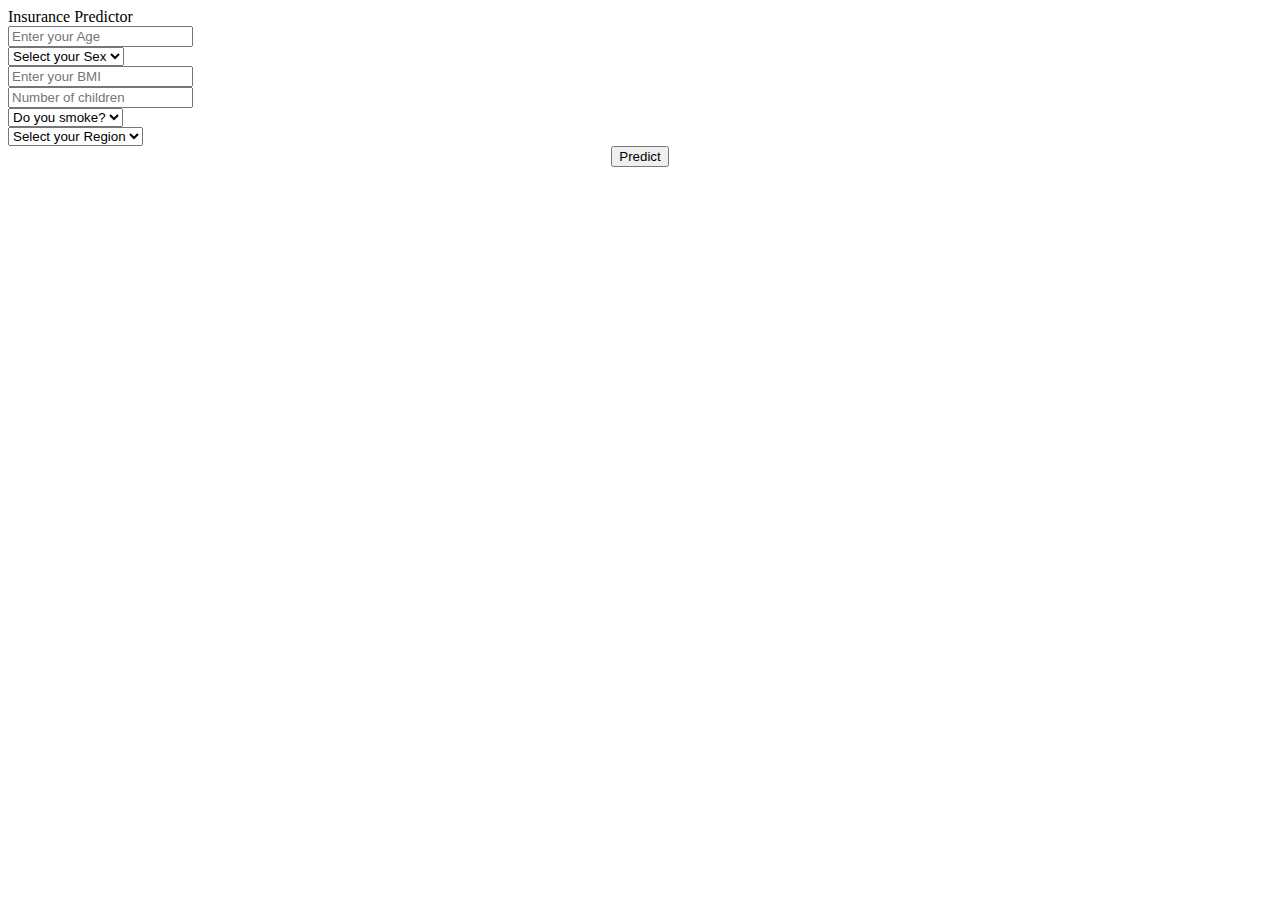
==== templates/index.html @ b15c61d4 "final" ====
<!DOCTYPE html>
<html lang="en" dir="ltr">
   <head>
      <meta charset="utf-8">
      <title>Medical Insurance Predictor</title>
      <link rel="stylesheet" href="static\css\style.css">
   </head>
   <body>
      <div class="wrapper">
         <div class="title">
            Insurance Predictor
         </div>
         <form action="/predict" method="get">
            <div class="field input">
               <label></label>
               <input type="text" name="age" id='age' placeholder="Enter your Age">
            </div>
            <div class="selectWrapper">
               <select name="sex" class="selectBox">
                  <option value="0">Select your Sex</option>
                  <option value="0">Male</option>
                  <option value="1">Female</option>
               </select>
               <!-- <input type="text" name="sex" id='sex' placeholder="Enter your Sex"> -->
            </div>
            <div class="field input">
               <label></label>
               <input type="text" name="bmi" id='bmi' placeholder="Enter your BMI">
            </div>
            <div class="field input">
               <label></label>
               <input type="text" name="chi" id='chi' placeholder="Number of children">
            </div>
            <div class="selectWrapper">
               <select name="smo" class="selectBox">
                  <option value=0>Do you smoke?</option>
                  <option value=0>Yes</option>
                  <option value=1>No</option>
               </select>
               <!-- <input type="text" name="smo" id='smo' placeholder="Do you smoke?"> -->
            </div>
            <div class="selectWrapper">
               <select name="reg" class="selectBox">
                  <option value=0>Select your Region</option>
                  <option value=0>Southeast</option>
                  <option value=1>Southwest</option>
                  <option value=2>Northeast</option>
                  <option value=3>Northwest</option>
               </select>
               <!-- <input type="text" name="reg" id='reg' placeholder="Enter your Region"> -->
            </div>
            <div class="field"><center>
               <input type="submit" value="Predict"></center>
               <!--<button class="btn-1">Predict</button>-->
            </div>
            </div>
            </form>
      </div>
   </body>
</html>
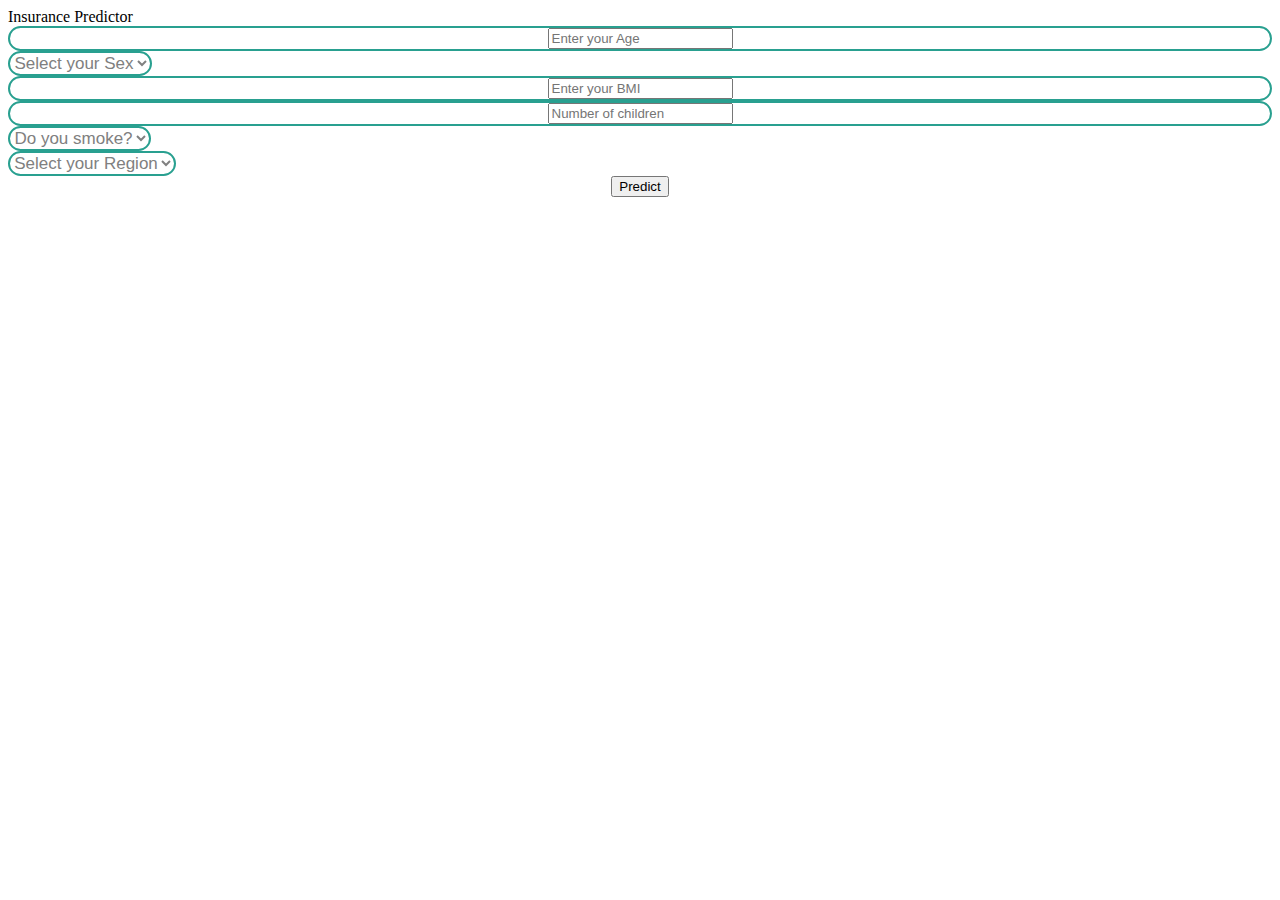
==== commit d58e402f: "final" ====
--- a/templates/index.html
+++ b/templates/index.html
@@ -3,8 +3,41 @@
    <head>
       <meta charset="utf-8">
       <title>Medical Insurance Predictor</title>
+      <!--<link rel="stylesheet" href="static\css\style.css">-->
       <link rel="stylesheet" href="static\css\style.css">
    </head>
+
+   <style>
+      .input {
+         color: grey;
+         background: white;
+         text-align: center;
+         border-radius: 25px;
+         font-size: 17px;
+         border: 2px solid #29a090;
+         cursor: pointer;
+         
+      }
+      .input:focus,
+      .input:hover {
+         outline: none;
+        
+      }
+      .input::selection{
+         color: #29a090;
+      }
+      .smo{
+         color: grey;
+         background: white;
+         text-align: center;
+         border-radius: 25px;
+         font-size: 17px;
+         border: 2px solid #29a090;
+         cursor: pointer;
+         
+      }
+   </style>
+
    <body>
       <div class="wrapper">
          <div class="title">
@@ -15,8 +48,8 @@
                <label></label>
                <input type="text" name="age" id='age' placeholder="Enter your Age">
             </div>
-            <div class="selectWrapper">
-               <select name="sex" class="selectBox">
+            <div class="gender">
+               <select name="sex"  class="field input">
                   <option value="0">Select your Sex</option>
                   <option value="0">Male</option>
                   <option value="1">Female</option>
@@ -31,16 +64,16 @@
                <label></label>
                <input type="text" name="chi" id='chi' placeholder="Number of children">
             </div>
-            <div class="selectWrapper">
-               <select name="smo" class="selectBox">
+            <div>
+               <select name="smo" class="field input">
                   <option value=0>Do you smoke?</option>
                   <option value=0>Yes</option>
                   <option value=1>No</option>
                </select>
                <!-- <input type="text" name="smo" id='smo' placeholder="Do you smoke?"> -->
             </div>
-            <div class="selectWrapper">
-               <select name="reg" class="selectBox">
+            <div>
+               <select name="reg" class="field input">
                   <option value=0>Select your Region</option>
                   <option value=0>Southeast</option>
                   <option value=1>Southwest</option>
